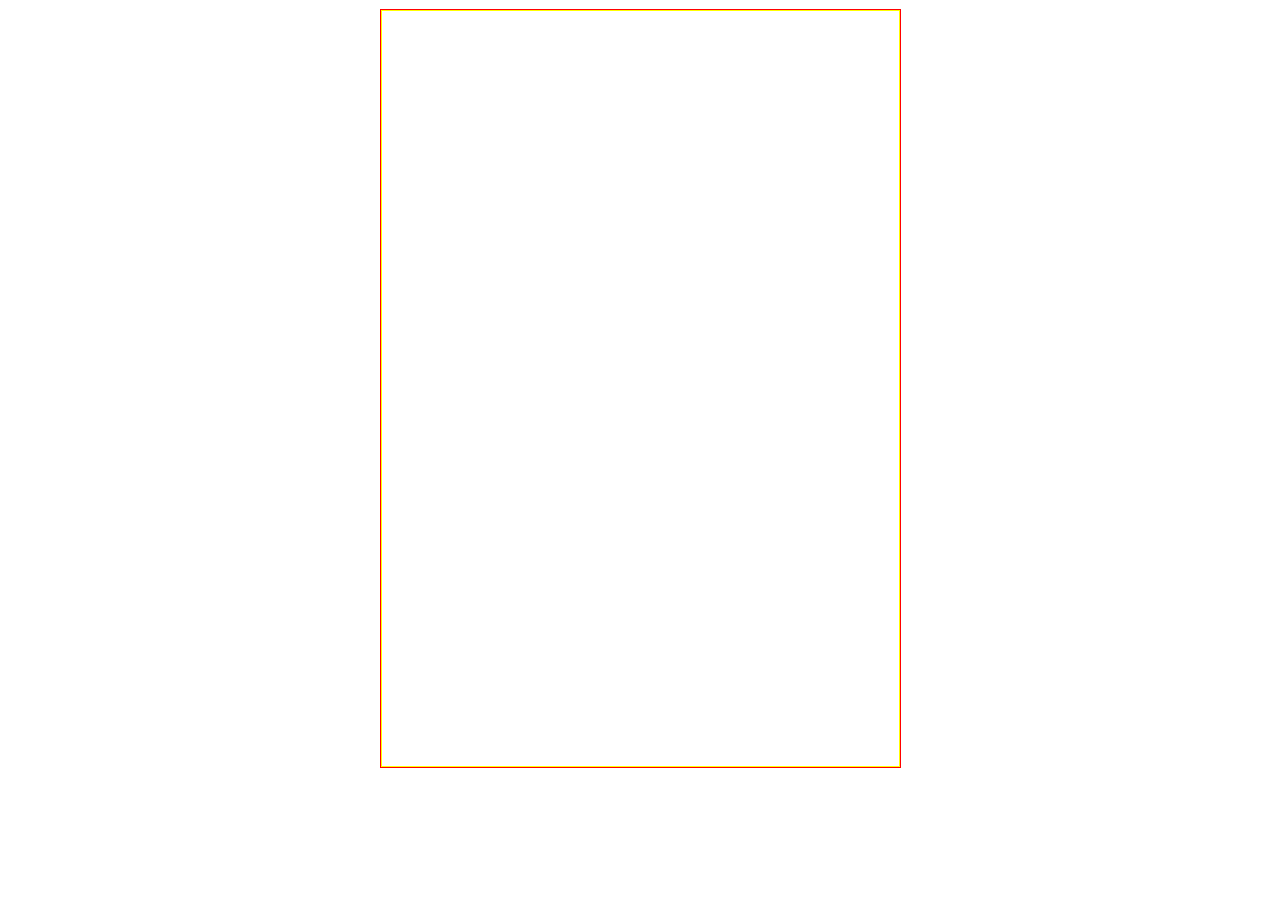
==== task1/index.html @ d9f15eb3 "first commit" ====
<!DOCTYPE html>
<html lang="en">

<head>
  <meta charset="UTF-8">
  <title>Анкета</title>
  <link rel="stylesheet" href="css/style.css">
</head>

<body>

  <div class="wrapper">

    <div class="generalInformation">

    </div>
    <div class="perspective">

    </div>
    <div class="contactInformation">

    </div>
    <div class="feedBack">

    </div>
    
  </div>

</body>

</html>
---- task1/css/style.css ----
@import url(reset.css);

.wrapper {
  width: 517px;
  height: 755px;
  outline: 1px solid red;
  margin: auto;
  margin-top: 10px;
  border: 1px solid yellow;
}
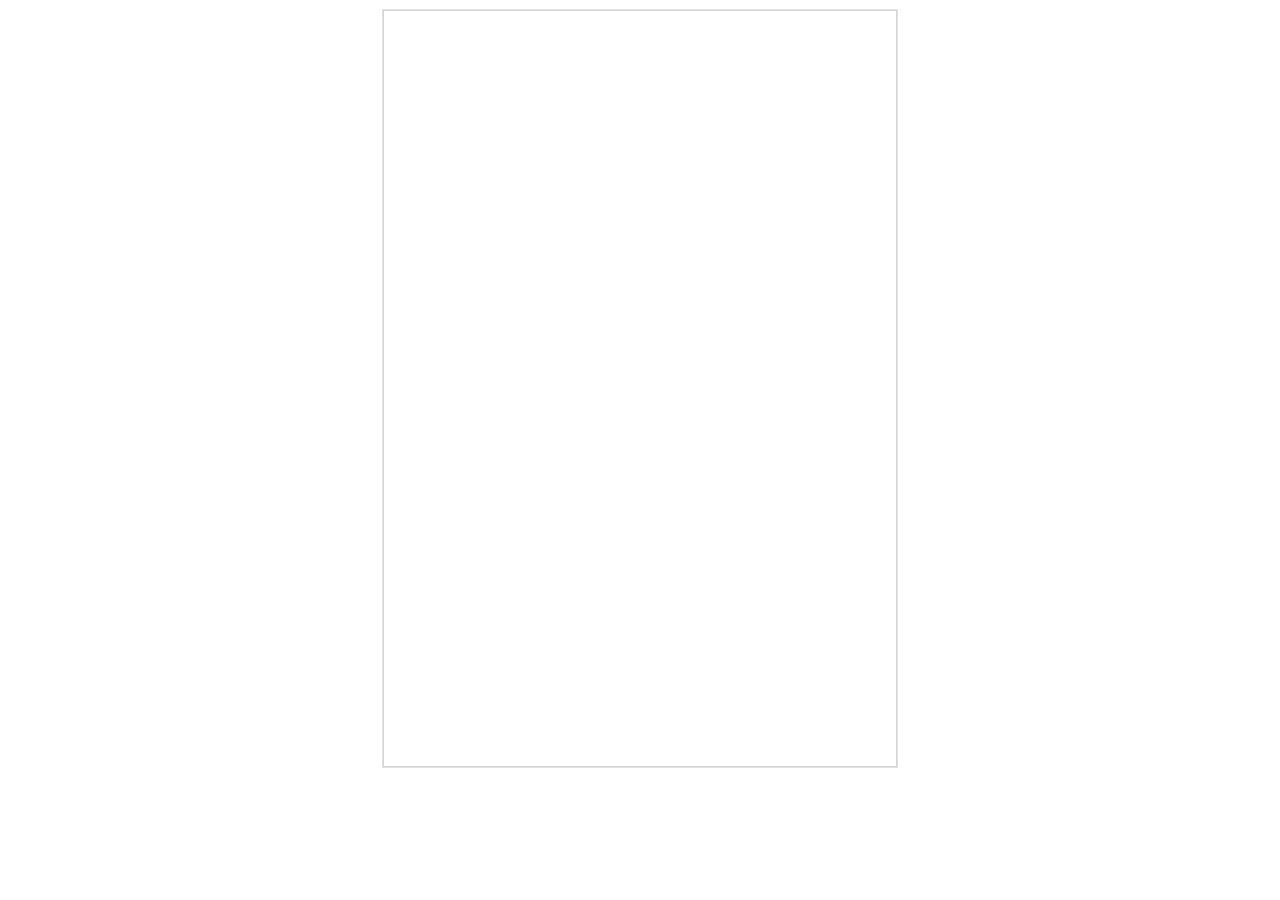
==== commit afc06d79: "second commit" ====
--- a/task1/index.html
+++ b/task1/index.html
@@ -23,7 +23,7 @@
     <div class="feedBack">
 
     </div>
-    
+
   </div>
 
 </body>
--- a/task1/css/style.css
+++ b/task1/css/style.css
@@ -1,10 +1,10 @@
 @import url(reset.css);
 
 .wrapper {
-  width: 517px;
+  width: 512px;
   height: 755px;
-  outline: 1px solid red;
+  outline: 1px solid #e2e2e2;
   margin: auto;
   margin-top: 10px;
-  border: 1px solid yellow;
+  border: 1px solid #d5d5d5;
 }
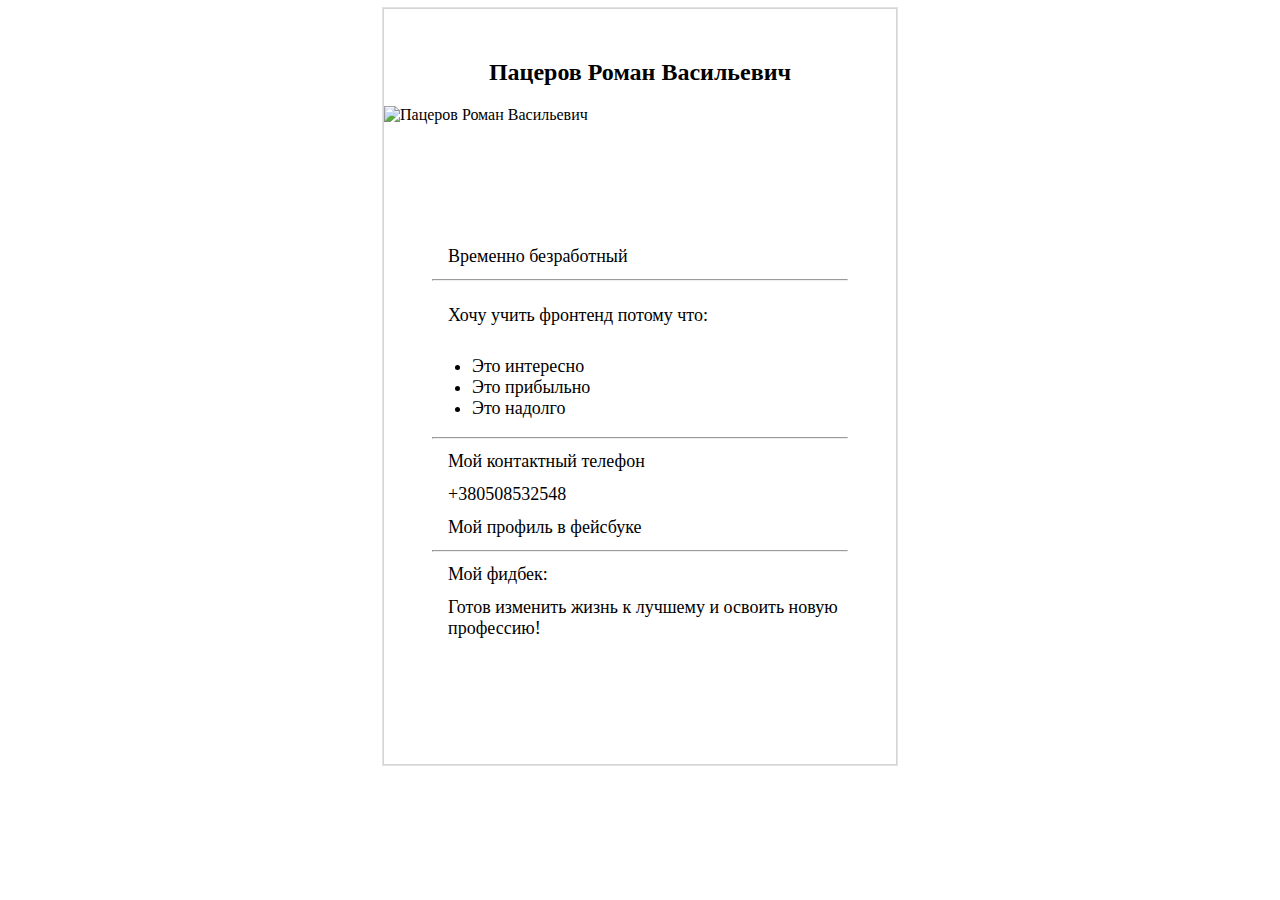
==== commit c0afea5b: "4 legs" ====
--- a/task1/index.html
+++ b/task1/index.html
@@ -12,16 +12,32 @@
   <div class="wrapper">
 
     <div class="generalInformation">
+      <h2 class="fio">Пацеров Роман Васильевич</h2>
+      <img class="foto" src="img/im.jpg" alt="Пацеров Роман Васильевич" title="Пацеров Роман Васильевич" />
+      <p>Временно безработный</p>
+      <hr>
+    </div>
 
+    <div class="perspective">
+      <p class="learn">Хочу учить фронтенд потому что:</p>
+      <ul class="list">
+        <li>Это интересно</li>
+        <li>Это прибыльно</li>
+        <li>Это надолго</li>
+      </ul>
+      <hr>
     </div>
-    <div class="perspective">
 
+    <div class="contactInformation">
+      <p>Мой контактный телефон</p>
+      <p>+380508532548</p>
+      <p>Мой профиль в фейсбуке</p>
     </div>
-    <div class="contactInformation">
+    <hr>
 
-    </div>
     <div class="feedBack">
-
+      <p>Мой фидбек:</p>
+      <p>Готов изменить жизнь к лучшему и освоить новую профессию!</p>
     </div>
 
   </div>
--- a/task1/css/style.css
+++ b/task1/css/style.css
@@ -1,10 +1,32 @@
-@import url(reset.css);
-
 .wrapper {
+  margin: auto;
   width: 512px;
   height: 755px;
   outline: 1px solid #e2e2e2;
-  margin: auto;
-  margin-top: 10px;
   border: 1px solid #d5d5d5;
 }
+h2 {
+  text-align: center;
+  margin-top: 50px;
+}
+.foto {
+  height: 128px;
+  display: block;
+  margin: 0 auto;;
+}
+hr {
+  width: 414px;
+}
+p {
+  font: 18px 'Times New Roman';
+  margin: 12px auto 12px 64px;
+}
+.list {
+  font: 18px 'Times New Roman';
+  margin-left: 48px;
+  margin-top: 30px;
+}
+.learn {
+  font: 18px 'Times New Roman';
+  margin: 24px auto 24px 64px;
+}
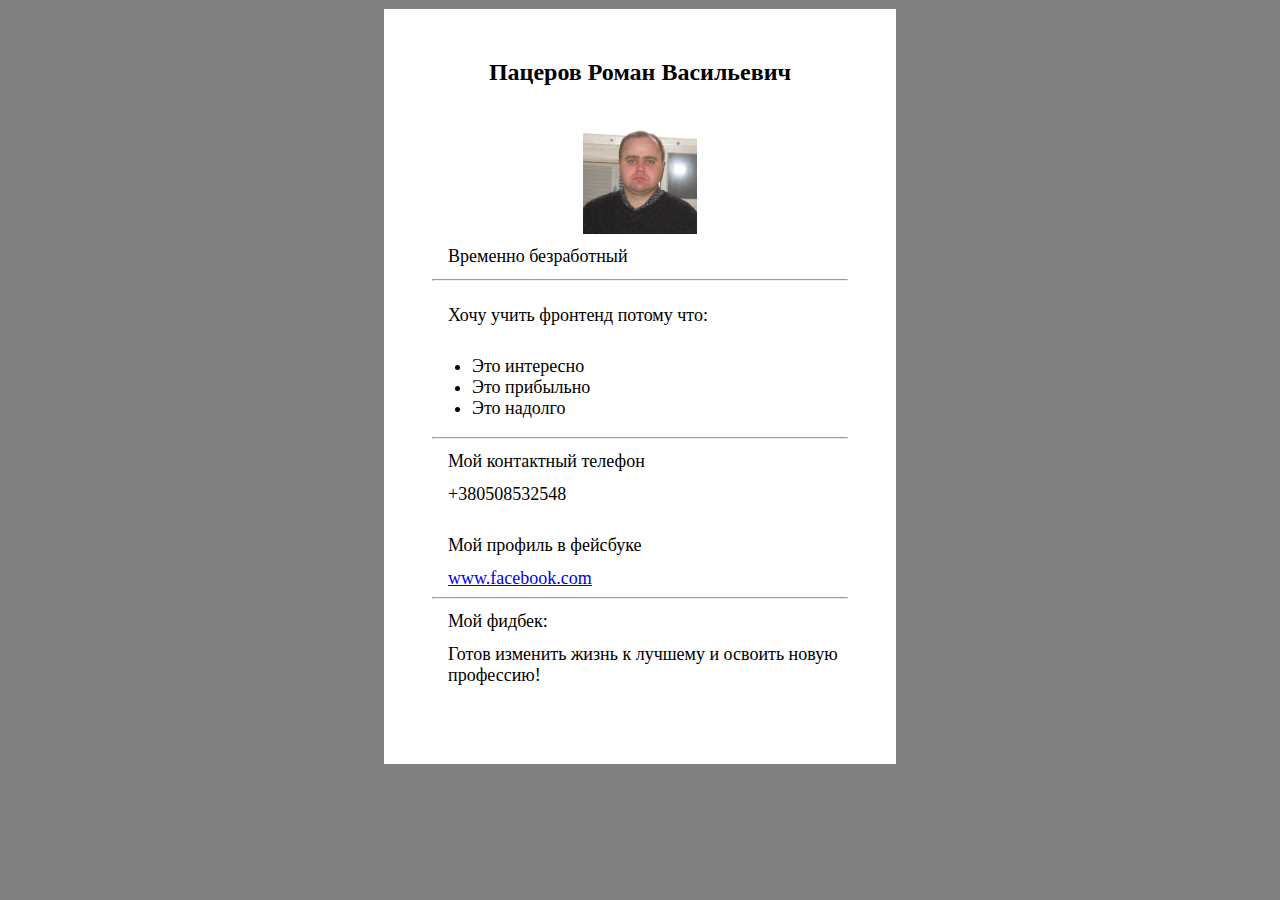
==== commit e72f6bdb: "The End" ====
--- a/task1/index.html
+++ b/task1/index.html
@@ -30,8 +30,9 @@
 
     <div class="contactInformation">
       <p>Мой контактный телефон</p>
-      <p>+380508532548</p>
+      <p class="number">+380508532548</p>
       <p>Мой профиль в фейсбуке</p>
+      <a href="https://www.facebook.com/roman.patserov" target="_blank">www.facebook.com</a>
     </div>
     <hr>
 
--- a/task1/css/style.css
+++ b/task1/css/style.css
@@ -1,9 +1,12 @@
+body {
+  background: grey;
+}
 .wrapper {
+  background: white;
   margin: auto;
   width: 512px;
   height: 755px;
-  outline: 1px solid #e2e2e2;
-  border: 1px solid #d5d5d5;
+  border: 1px solid grey;
 }
 h2 {
   text-align: center;
@@ -12,7 +15,7 @@
 .foto {
   height: 128px;
   display: block;
-  margin: 0 auto;;
+  margin: 0 auto;
 }
 hr {
   width: 414px;
@@ -21,12 +24,18 @@
   font: 18px 'Times New Roman';
   margin: 12px auto 12px 64px;
 }
+a {
+  font: 18px 'Times New Roman';
+  margin-left: 64px;
+}
 .list {
   font: 18px 'Times New Roman';
   margin-left: 48px;
   margin-top: 30px;
 }
 .learn {
-  font: 18px 'Times New Roman';
   margin: 24px auto 24px 64px;
 }
+.number {
+  margin-bottom: 30px;
+}
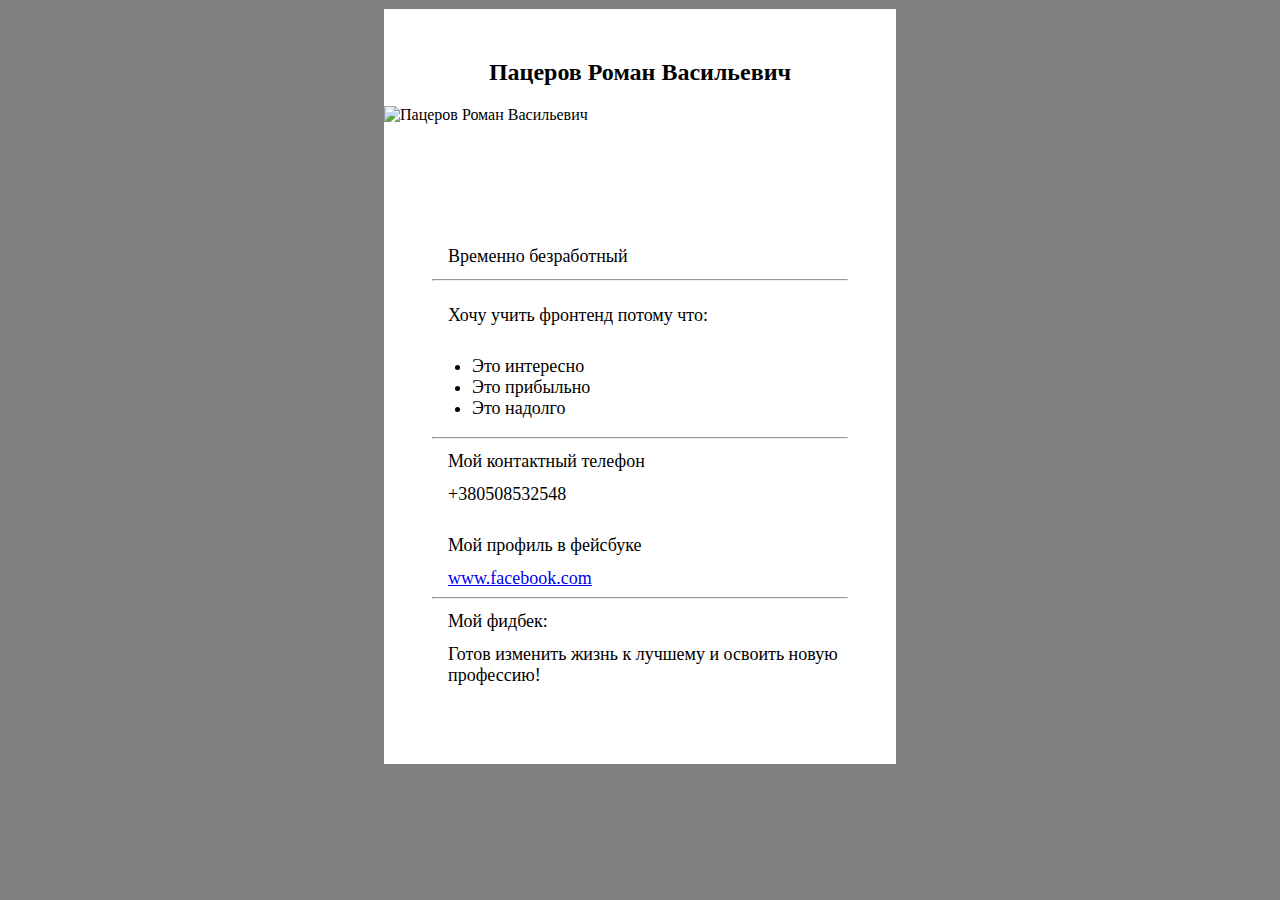
==== commit e2a0b6cc: "12345" ====
--- a/task1/index.html
+++ b/task1/index.html
@@ -1,4 +1,4 @@
-<!DOCTYPE html>
+﻿<!DOCTYPE html>
 <html lang="en">
 
 <head>
@@ -13,7 +13,7 @@
 
     <div class="generalInformation">
       <h2 class="fio">Пацеров Роман Васильевич</h2>
-      <img class="foto" src="img/im.jpg" alt="Пацеров Роман Васильевич" title="Пацеров Роман Васильевич" />
+      <img class="foto" src="img/_im.jpg" alt="Пацеров Роман Васильевич" title="Пацеров Роман Васильевич" />
       <p>Временно безработный</p>
       <hr>
     </div>
@@ -32,7 +32,7 @@
       <p>Мой контактный телефон</p>
       <p class="number">+380508532548</p>
       <p>Мой профиль в фейсбуке</p>
-      <a href="https://www.facebook.com/roman.patserov" target="_blank">www.facebook.com</a>
+      <a href="https://www.facebook.com/roman.patserov" target="_blank" title="Профиль в фейсбуке">www.facebook.com</a>
     </div>
     <hr>
 
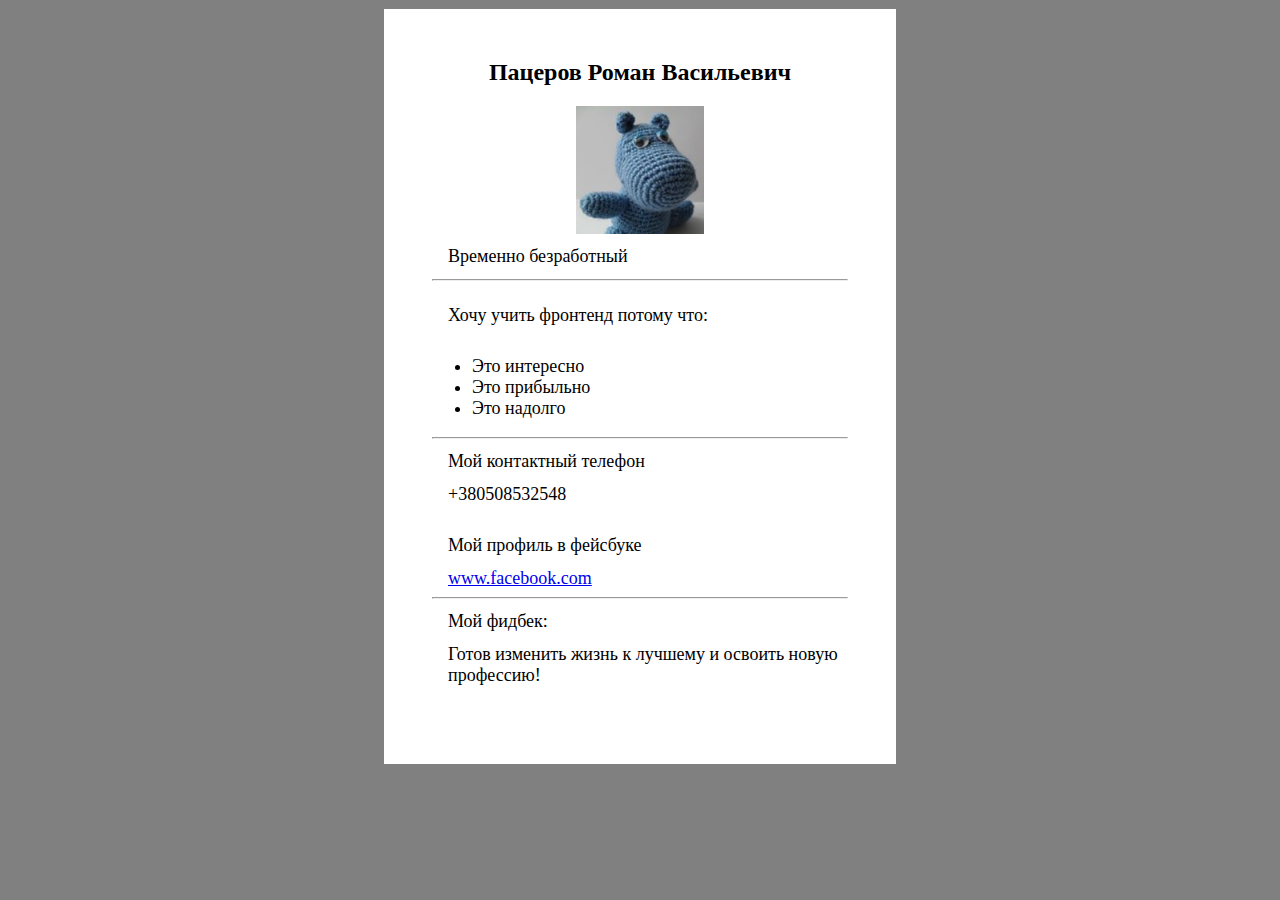
==== commit 4aa1aced: "a" ====
--- a/task1/index.html
+++ b/task1/index.html
@@ -13,7 +13,7 @@
 
     <div class="generalInformation">
       <h2 class="fio">Пацеров Роман Васильевич</h2>
-      <img class="foto" src="img/_im.jpg" alt="Пацеров Роман Васильевич" title="Пацеров Роман Васильевич" />
+      <img class="foto" src="img/im_.jpg" alt="Пацеров Роман Васильевич" title="Пацеров Роман Васильевич" />
       <p>Временно безработный</p>
       <hr>
     </div>
